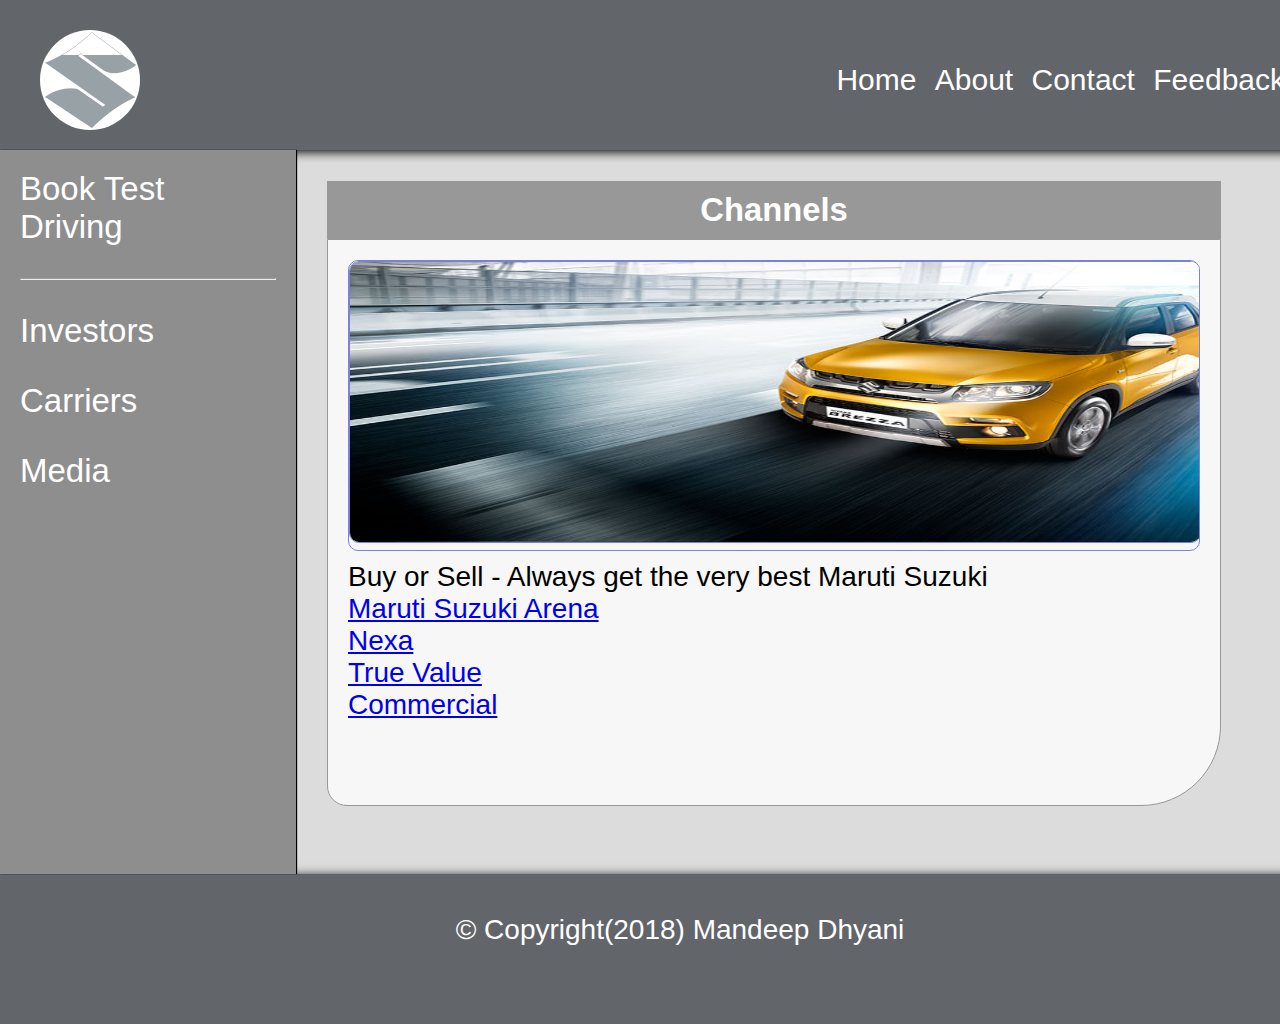
==== index.html @ 5c0fc639 "Vechile-Management" ====
<!DOCTYPE html>
<html>
<head>
<title>Mandeep Dhyani (3907/15)</title>
<meta name="theme-color" content="#62656a" />
<meta charset="UTF-8" />
<link rel="stylesheet" href="assests/css/main.css">
<link rel="stylesheet" href="assests/css/navbar.css">
<link rel="stylesheet" href="assests/css/sidebar.css">
</head>
<body>
<header>
	<div class="header">
		<div class="logo">
			<div class="logoinner">
				<img src="assests/logo/logo.gif" alt="logo"/>
			</div>
		</div>
			<nav>
				<ul>
					<li><a href="index.html">Home</a></li>
					<li><a href="about.html">About</a></li>
					<li><a href="contact.html" >Contact</a></li>
					<li><a href="feedback.html">Feedback</a></li>
				</ul>
			</nav>
		</div>
	</header>
	<div class="sidebar">
		<a href="service.html">Book Test Driving</a><br>
		<hr><br>
		<a href="investors.html">Investors</a><br>
		<a href="carriers.html">Carriers</a><br>
		<a href="https://www.marutisuzuki.com/corporate/media">Media</a><br>
	</div>
	<div class="content">
		<div class="tabs">
			<div class="tab">
				<h3>Channels</h3>
			</div>
			<div class="tab-content">
				<div class="img">
					<img class="image" src="assests/images/banner2.jpg">
				</div>
				<p>Buy or Sell - Always get the very best Maruti Suzuki</p>
				<a href="https://www.marutisuzuki.com/channels/arena">Maruti Suzuki Arena</a><br>
				<a href="https://www.marutisuzuki.com/channels/nexa-channel">Nexa</a><br>
				<a href="https://www.marutisuzuki.com/channels/true-value-channel">True Value</a><br>
				<a href="https://www.marutisuzuki.com/channels/commercial-channel">Commercial</a><br>
				<br><br>
			</div>
		</div>
		<div class="tabs">
			<div class="tab">
				<h3>Corporate</h3>
			</div>
			<div class="tab-content">
				<div class="img">
					<img class="image" src="assests/images/banner1.jpg">
				</div>
				<p>Find out what drives the company that drives the India</p>
				<a href="https://www.marutisuzuki.com/corporate/about-us"><button class="btn btn-success">Explore</button></a>
				<br><br>
			</div>
		</div>
		<div class="tabs">
			<div class="tab">
				<h3>More From Us</h3>
			</div>
			<div class="tab-content">
				<div class="img">
					<img class="image" src="assests/images/banner3.jpg">
				</div>
				<p>Driving Schools to insurance of your car ~ Maruti Suzuki Takes Care of Everything</p>
				<a href="https://www.marutisuzuki.com/#"><button class="btn btn-success">Explore</button></a>
				<br><br>
			</div>
		</div>
		<div class="tabs">
			<div class="tab">
				<h3>Auto Card</h3>
			</div>
			<div class="tab-content">
				<h3>Always get Extra with your Auto Card</h3>
				<a href="https://www.marutisuzuki.com/channels/arena/service/autocard">Know More...</a>
				<br><br>
			</div>
		</div>
		<div class="tabs">
			<div class="tab">
				<h3>New Cars</h3>
			</div>
			<div class="tab-content">
				<div class="img">
					<img class="image" src="assests/images/car1.jpeg">
				</div>
				<h3>New Cars</h3>
				<h1><i>SWIFT</i></h1>
				<a href="https://www.marutisuzuki.com/channels/arena/hatchbacks/swift">Know More...</a>
				<br><br>
			</div>
		</div>
	</div>
<div class="clear"></div>
<footer>
	<div class="footer">
		<center>
			<p>&copy; Copyright(2018) Mandeep Dhyani</p>
		</p>
		</center>
	</div>
</footer>
</body>
</html>
---- assests/css/main.css ----
/*
	MIT License
	
	Copyright (c) 2018 Sanheen Sethi
	
	Permission is hereby granted, free of charge, to any person obtaining a copy
	of this software and associated documentation files (the "Software"), to deal
	in the Software without restriction, including without limitation the rights
	to use, copy, modify, merge, publish, distribute, sublicense, and/or sell
	copies of the Software, and to permit persons to whom the Software is
	furnished to do so, subject to the following conditions:
	
	The above copyright notice and this permission notice shall be included in all
	copies or substantial portions of the Software.
	
	THE SOFTWARE IS PROVIDED "AS IS", WITHOUT WARRANTY OF ANY KIND, EXPRESS OR
	IMPLIED, INCLUDING BUT NOT LIMITED TO THE WARRANTIES OF MERCHANTABILITY,
	FITNESS FOR A PARTICULAR PURPOSE AND NONINFRINGEMENT. IN NO EVENT SHALL THE
	AUTHORS OR COPYRIGHT HOLDERS BE LIABLE FOR ANY CLAIM, DAMAGES OR OTHER
	LIABILITY, WHETHER IN AN ACTION OF CONTRACT, TORT OR OTHERWISE, ARISING FROM,
	OUT OF OR IN CONNECTION WITH THE SOFTWARE OR THE USE OR OTHER DEALINGS IN THE
	SOFTWARE.

	@package BloodBank
	@Autor Sanheen Sethi
	@Date 08-03-2018
	@Time 7:30 AM
*/
*{
	margin:0;
	padding:0;
	outline:none;
}
body{	
	font-family:sans-serif,arial;
}
 /*row*/
 .row{
 margin-right: -15px;
 margin-left: -15px;
 }
.row::before,
.row::after{
     content:"";
     display:table;
     clear:both;
 }
 /*cols*/
.col {
     float: left;
     min-height: 1px; 
     padding: 12px;
     box-sizing: border-box;
 }
 .col-1 {
 	width:8.3%;
 }
 .col-2 {
 width:16.6;
 }
 .col-3 {
 width:24.9%;
 }
 .col-4 {
 width:33.2%;
 }
 .col-5 {
 width:41.5%;
 }
 .col-6 {
 width:49.8%;
 }
 .col-7 {
 width:58.1%;
 }
 .col-8 {
 width:66.4%;
 }
 .col-9 {
 width:74.7%;
 }
 .col-10 {
 width:83%;
 }
 .col-11 {
 width:91.3%;
 }
 .col-12 {
 width:99.6%;
 }
 /*jumbotron header*/
 .jumbotron {
 padding: 30px;
 margin-bottom: 30px;
 color: inherit;
 background-color: #eee;
 }
 .jumbotron h1,
 .jumbotron .h1 {
 color: inherit;
 }
 .jumbotron p {
 margin-bottom: 15px;
 font-size: 21px;
 font-weight: 200;
 }
 .container .jumbotron {
 border-radius: 6px;
 }
 .jumbotron .container {
 max-width: 100%;
 }
 @media screen and (min-width: 768px) {
 .jumbotron {
 padding-top: 48px;
 padding-bottom: 48px;
 }
 .container .jumbotron {
 padding-right: 60px;
 padding-left: 60px;
 }
 .jumbotron h1,
 .jumbotron .h1 {
 font-size: 63px;
 }
 }
 /*text center*/
 .text-center{
 	text-align:center;
 }
 
 /*background danger*/
 .bg-danger{
 	background-color:#d9534f;
 }
 /*background success*/
 .bg-success{
 	background-color:#5cb85c;
 }
 /*background info*/
 .bg-info{
 	background-color:#5bc0de;
 }
 /*background warning*/
 .bg-warning{
 	background-color:#f0ad4e;
 }
 /*background waning*/
 .bg-primary{
 	background-color:#0275d8;
 }
 /*text color primary*/
 .text-primary{
 	color:#0275d8;
 }
 /*text color danger*/
 .text-danger{
 	color:#d9534f;
 }
 /*text color success*/
 .text-success{
 	color:#5cb85c;
 }
 /*tet color warning*/
 .text-warning{
 	color:#f0ad4e;
 }
 /*text color info*/
 .text-info{
 	color:#5bc0de;
 }
 /*button*/
 .btn{
 outline:none;
 display:inline-block;
 cursor:pointer;
 background-color:transparent;
 width:100px;
 height:40px;
 border:none;
 font-size:18px;
 padding:10px;
 border-radius:6px;
 }
 .btn[disabled]{
 cursor: not-allowed;
 }
 /*button danger*/
 .btn-danger{
 	background-color:#d9534f;
 	color:#fff;
 	transition:.3s;
 }
 .btn-danger:hover{
 	background-color:#c9302c;
 	color:#fff;
 }
 .btn-danger:active{
 	box-shadow:0px 0px 0px 1px #eca9a7;
 	color:#fff;
 }
 /*button success*/
 .btn-success{
 	background-color:#5cb85c;
 	color:#fff;
 	outline:none;
 	transition:.3s;
 }
 .btn-success:hover{
 	background-color:#449d44;
 	color:#fff;
 }
 .btn-success:active{
 	box-shadow:0px 0px 0px 1px #addbad;
 	color:#fff;
 }
 /*button primary*/
 .btn-primary{
 	background-color:#0275d8;
 	color:#fff;
 	transition:.3s;
 }
 .btn-primary:hover{
 	background-color:#025aa5;
 	color:#fff;
 }
 .btn-primary:active{
 	box-shadow:0px 0px 0px 1px #80baeb;
 	color:#fff;
 }
 /*button info*/
 .btn-info{
 	background-color:#5bc0de;
 	color:#fff;
 	transition:.3s;
 }
 .btn-info:hover{
 	background-color:#31b0d5;
 	color:#fff;
 }
 .btn-info:active{
 	box-shadow:0px 0px 0px 1px #addfee;
 	color:#fff;
 }
 /*button active*/
 .btn-warning{
 	background-color:#f0ad4e;
 	color:#fff;
 	transition:.3s;
 }
 .btn-warning:hover{
 	background-color:#ec971f;
 	color:#fff;
 }
 .btn-warning:active{
 	box-shadow:0px 0px 0px 1px #f7d6a6;
 	color:#fff;
 }


.container {
  padding-right: 15px;
  padding-left: 15px;
  margin-right: auto;
  margin-left: auto;
}
@media (min-width: 768px) {
  .container {
    width: 750px;
  }
}
@media only screen and (max-width:768px){
	.col-md-12{
		width:100%;
	}
	.col-md-11{
		width:91.3%;
	}
	.col-md-10{
		width:83%;
	}
	.col-md-9{
		width:74.7%;
	}
	.col-md-8{
		width:66.4%;
	}
	.col-md-7{
		width:58.1%;
	}
	.col-md-6{
		width:50%;
	}
	.col-md-5{
		width:41.5%;
	}
	.col-md-4{
		width:33.2%;
	}
	.col-md-3{
		width:24.9%
	}
	.col-md-2{
		width:16.6%;
	}
	.col-md-1{
		width:8.33%;
	}
}
@media (min-width: 992px) {
  .container {
    width: 970px;
  }
}
@media (min-width: 1200px) {
  .container {
    width: 1170px;
  }
}
.container-fluid {
  padding-right: 15px;
  padding-left: 15px;
  margin-right: auto;
  margin-left: auto;
}

.form-control {
  display: block;
  width: 100%;
  height: 34px;
  padding: 6px 12px;
  font-size: 14px;
  line-height: 1.42857143;
  color: #555;
  background-color: #fff;
  background-image: none;
  border: 1px solid #ccc;
  border-radius: 4px;
 }
 textarea.form-control {
	 height: auto;
 }
 .form-group {
 margin-bottom: 15px;
 }
---- assests/css/navbar.css ----
*{
	margin:0;
	padding:0;
}
body{
	background-color:#dcdcdc;
	font-size:28px;
}
.header{
	width:100%;
	height:70px;
	padding:40px;
	background-color:#62656a;
	box-shadow:0px 2px 10px #000;
	z-index:99;
}
.logo{
	float:left;
	font-size:60px;
	line-height:70px;
	color:#fff;
	width:100px;
	height:100px;
}
.logoinner{
	background-color:#fff;
	height:100px;
	width:100px;
	margin-top:-10px;
	border-radius:50%;
	transition:.5s;
}
.logoinner:hover{
	transform:scale(1.5);
}
.logo  .logoinner  img{
	height:100px;
	width:100px;
}
nav > ul {
	float:right;
	line-height:70px;
	text-decoration:none;
	margin-right:30px;
	font-size:30px;
}
nav > ul > li{
	display: inline-block;
	padding:5px;
}
nav > ul li>a{
	text-decoration:none;
	color:#fff;
	transition:.5s;
}
nav > ul li>a:hover{
	text-decoration:none;
	color:#fff;
	padding:3px;
	border-bottom:2px solid #fff;
	font-size:35px;
}
.clear{
	clear:both;
}
.footer{
	width:100%;
	height:70px;
	padding:40px;
	background-color:#62656a;
	color:#fff;
	box-shadow:0px 2px 10px #000;
	z-index:99;
}
.tabs{
	height:auto;
	border:1px solid transparent;
	margin-bottom:90px;
}
.tab{
	background-color:#989898;
	color:#fff;
	padding:10px;
}
.tab > h3{
	margin:0 auto;
	text-align:center;
}
.tab-content{
	overflow: scroll;
	height:auto;
	border:1px solid #989898;
	border-radius:0px 0px 80px 20px;
	padding:20px;
	background-color:#f7f7f7;
}
.image{
	width:100%;
	height:280px;
	border-radius:10px;
	border:1px solid #7b81d6;
	transform:scale(1);
	animation:scal 20s linear infinite;
}
.img{
	width:100%
	height:280px;
	border-radius:10px;
	border:1px solid #7b81d6;
	margin-bottom:10px;
	overflow:hidden;
}
@keyframes scal{
	0%{transform:scale(1)}
	25%{transform:scale(1.5)}
	50%{transform:scale(1.3)}
	100%{transform:scale(1)}
}
div.content div.healthtopics h3 a{
	text-decoration:none;
}
---- assests/css/sidebar.css ----
.sidebar{
	background-color:#8e8e8e;
	color:#fff;
	font-size:28px;
	padding:20px;
	height:76vh;
	width:20%;
	margin-top:0;
	float:left;
	margin-right:20px;
	box-shadow:1px 0px 1px #000;
}
.sidebar a {
	color:#fff;
	text-decoration:none;
	display:block;
	transition:.5s;
	font-size:33px;
}
.sidebar a:hover{
	color:#fff;
	text-decoration:none;
	border-bottom:1px solid #fff;
	padding:5px;
	font-size:35px;
}
.content{
	margin-top:20px;
	height:76vh;
	width:70%;
	text-align:justify;
	padding:10px;
	margin-right:20px;
	overflow:scroll;
}
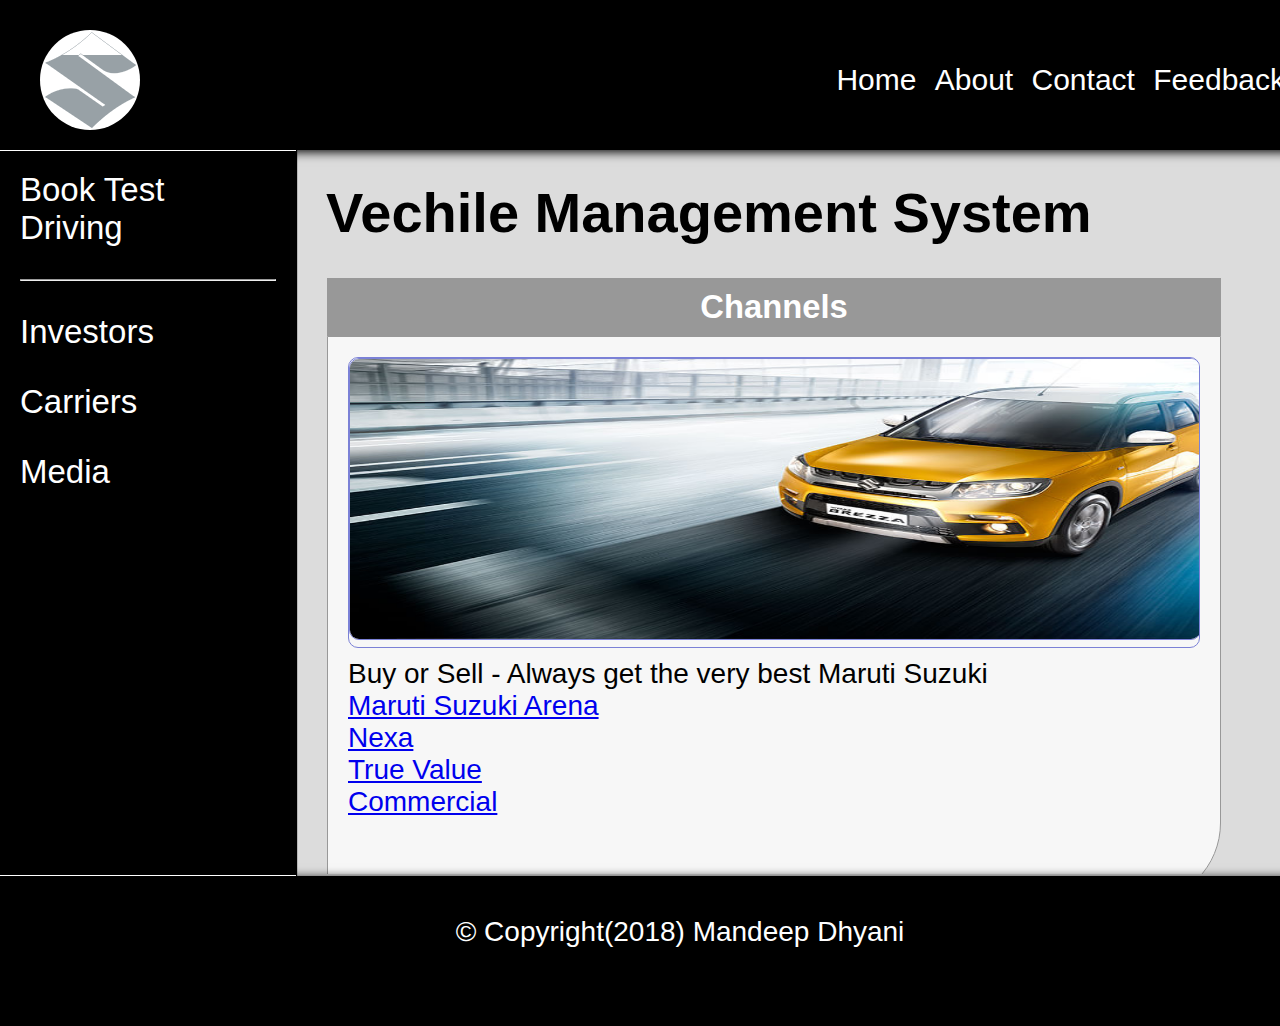
==== commit 41c513dd: "Modified" ====
--- a/index.html
+++ b/index.html
@@ -34,6 +34,7 @@
 		<a href="https://www.marutisuzuki.com/corporate/media">Media</a><br>
 	</div>
 	<div class="content">
+		<h1 style="text-align:left">Vechile Management System</h1><br>
 		<div class="tabs">
 			<div class="tab">
 				<h3>Channels</h3>
--- a/assests/css/navbar.css
+++ b/assests/css/navbar.css
@@ -10,7 +10,7 @@
 	width:100%;
 	height:70px;
 	padding:40px;
-	background-color:#62656a;
+	background-color:#000;
 	box-shadow:0px 2px 10px #000;
 	z-index:99;
 }
@@ -67,7 +67,7 @@
 	width:100%;
 	height:70px;
 	padding:40px;
-	background-color:#62656a;
+	background-color:#000;
 	color:#fff;
 	box-shadow:0px 2px 10px #000;
 	z-index:99;
@@ -100,7 +100,6 @@
 	border-radius:10px;
 	border:1px solid #7b81d6;
 	transform:scale(1);
-	animation:scal 20s linear infinite;
 }
 .img{
 	width:100%
@@ -110,12 +109,6 @@
 	margin-bottom:10px;
 	overflow:hidden;
 }
-@keyframes scal{
-	0%{transform:scale(1)}
-	25%{transform:scale(1.5)}
-	50%{transform:scale(1.3)}
-	100%{transform:scale(1)}
-}
 div.content div.healthtopics h3 a{
 	text-decoration:none;
 }--- a/assests/css/sidebar.css
+++ b/assests/css/sidebar.css
@@ -1,10 +1,12 @@
 .sidebar{
-	background-color:#8e8e8e;
+	background-color:#000;
 	color:#fff;
 	font-size:28px;
 	padding:20px;
 	height:76vh;
 	width:20%;
+	border-top:1px solid #fff;
+	border-bottom:1px solid #fff;
 	margin-top:0;
 	float:left;
 	margin-right:20px;
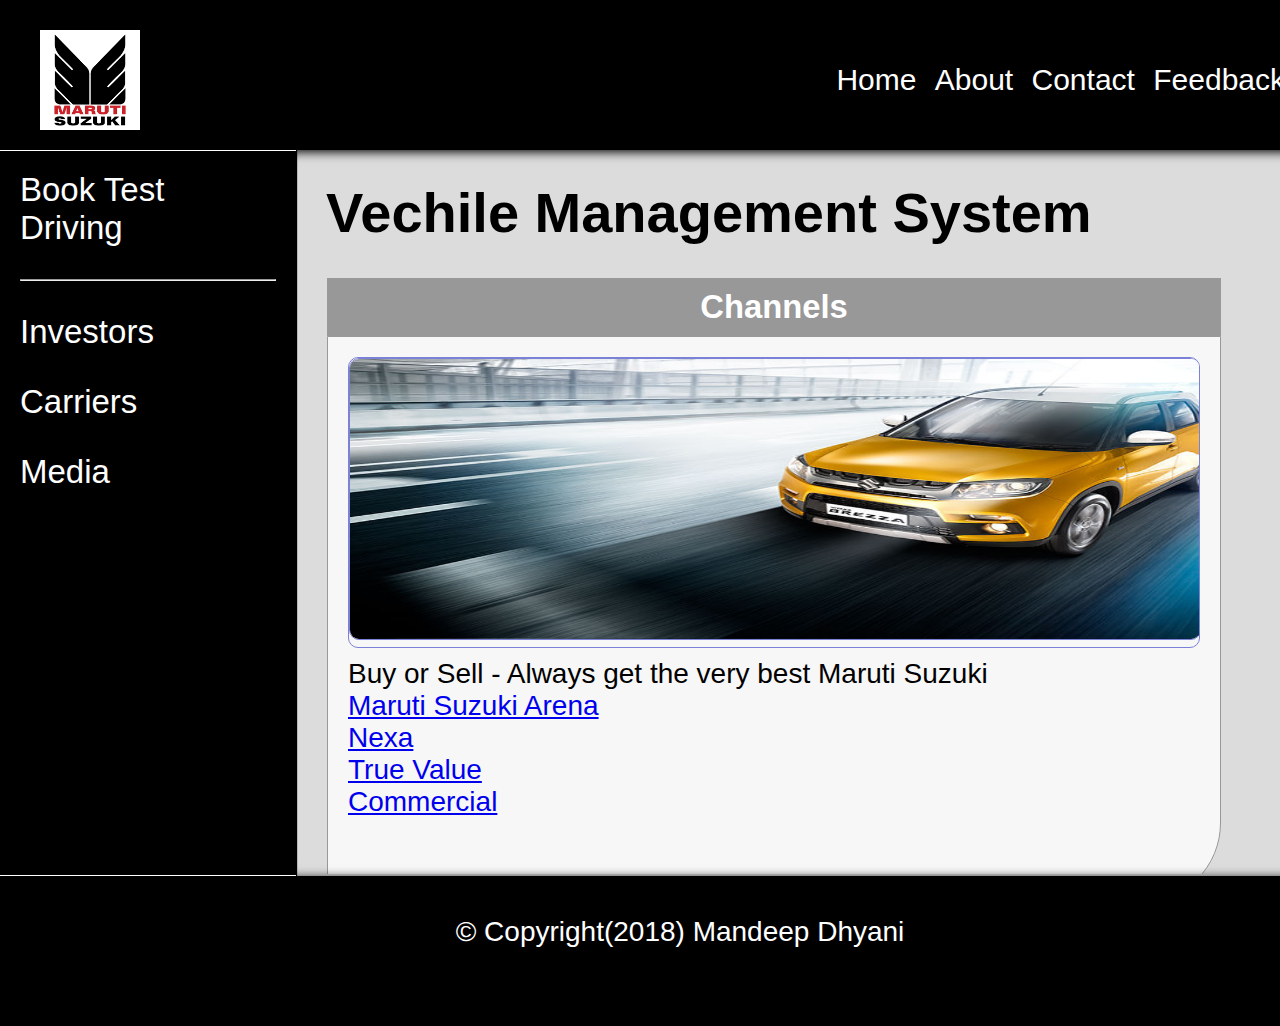
==== commit e7d87c20: "Modified" ====
--- a/index.html
+++ b/index.html
@@ -13,7 +13,7 @@
 	<div class="header">
 		<div class="logo">
 			<div class="logoinner">
-				<img src="assests/logo/logo.gif" alt="logo"/>
+				<img src="assests/logo/logo.png" alt="logo"/>
 			</div>
 		</div>
 			<nav>
